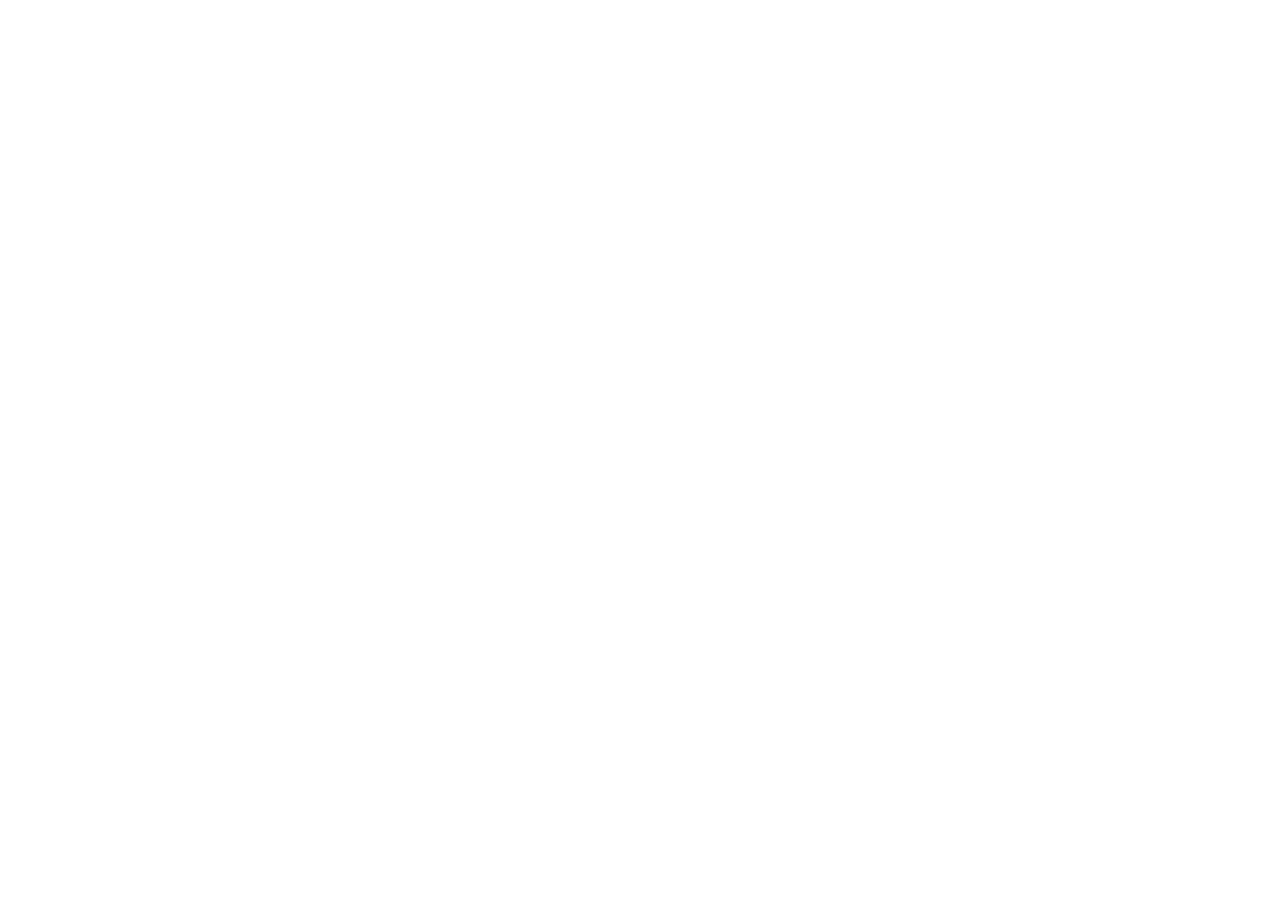
==== index.html @ 49b526a7 "clase 06" ====
<!DOCTYPE html>
<html lang="en">
<head>
    <meta charset="UTF-8">
    <meta http-equiv="X-UA-Compatible" content="IE=edge">
    <meta name="viewport" content="width=device-width, initial-scale=1.0">
    <title>Document</title>
</head>
<body>
    
</body>
</html>
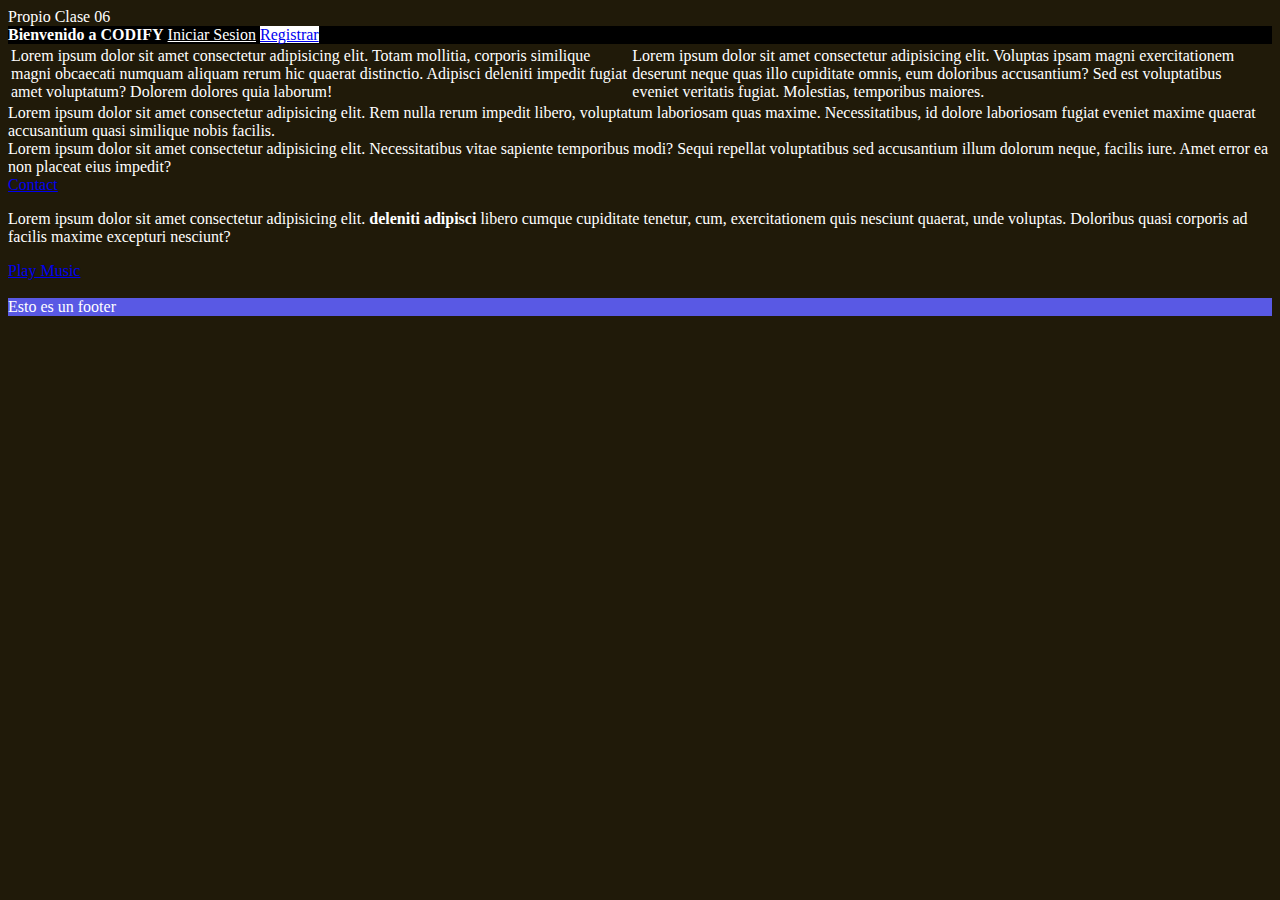
==== commit eeb7420e: "last changes" ====
--- a/index.html
+++ b/index.html
@@ -1,12 +1,49 @@
 <!DOCTYPE html>
 <html lang="en">
+
 <head>
     <meta charset="UTF-8">
     <meta http-equiv="X-UA-Compatible" content="IE=edge">
     <meta name="viewport" content="width=device-width, initial-scale=1.0">
-    <title>Document</title>
+    <link rel="stylesheet" href="css/style.css" <title>Propio Clase 06</title>
 </head>
+
 <body>
+    <header>
+        <b>Bienvenido a CODIFY</b>
+        <a id="login" href="https://www.google.com" target="_blank">Iniciar Sesion</a>
+        <a class="whitebg" href="pages/signup.html">Registrar</a>
+    </header>
+    <table>
+<tr>
+    <td>
+Lorem ipsum dolor sit amet consectetur adipisicing elit. Totam mollitia, corporis similique magni obcaecati numquam aliquam rerum hic quaerat distinctio. Adipisci deleniti impedit fugiat amet voluptatum? Dolorem dolores quia laborum!
+    </td>
     
+    <td>
+Lorem ipsum dolor sit amet consectetur adipisicing elit. Voluptas ipsam magni exercitationem deserunt neque quas illo cupiditate omnis, eum doloribus accusantium? Sed est voluptatibus eveniet veritatis fugiat. Molestias, temporibus maiores.
+    </td>
+</tr>
+
+    </table>
+    <aside>
+        Lorem ipsum dolor sit amet consectetur adipisicing elit. Rem nulla rerum impedit libero, voluptatum laboriosam quas maxime. Necessitatibus, id dolore laboriosam fugiat eveniet maxime quaerat accusantium quasi similique nobis facilis.
+    </aside>
+    <section>
+        Lorem ipsum dolor sit amet consectetur adipisicing elit. Necessitatibus vitae sapiente temporibus modi? Sequi repellat voluptatibus sed accusantium illum dolorum neque, facilis iure. Amet error ea non placeat eius impedit?
+    </section>
+    <a href="pages/components/contact.html">Contact</a>
+    <p>Lorem ipsum dolor sit amet consectetur adipisicing elit. <strong>deleniti adipisci</strong>
+        libero cumque cupiditate tenetur, cum, exercitationem quis nesciunt quaerat, unde voluptas.
+        Doloribus quasi corporis ad facilis maxime excepturi nesciunt?</p>
+
+    <a href="pages/components/player.html">Play Music</a>
+    <br>
+    <br>
+
+
+    <footer>Esto es un footer</footer>
+
 </body>
+
 </html>--- a/css/style.css
+++ b/css/style.css
@@ -0,0 +1,27 @@
+body {
+    background-color:rgb(32, 26, 9);
+    color: white;
+}
+
+footer{
+    background-color: rgb(89, 89, 228);
+}
+header{
+    background-color: black;
+    color: white;
+}
+#login {
+    color: white;
+}
+.whitebg{
+    background-color: white;
+}
+
+body > table > tbody > tr {
+background-color: rgb(32, 26, 9);
+color: white;
+}
+
+ul, h2{
+    color: white;
+}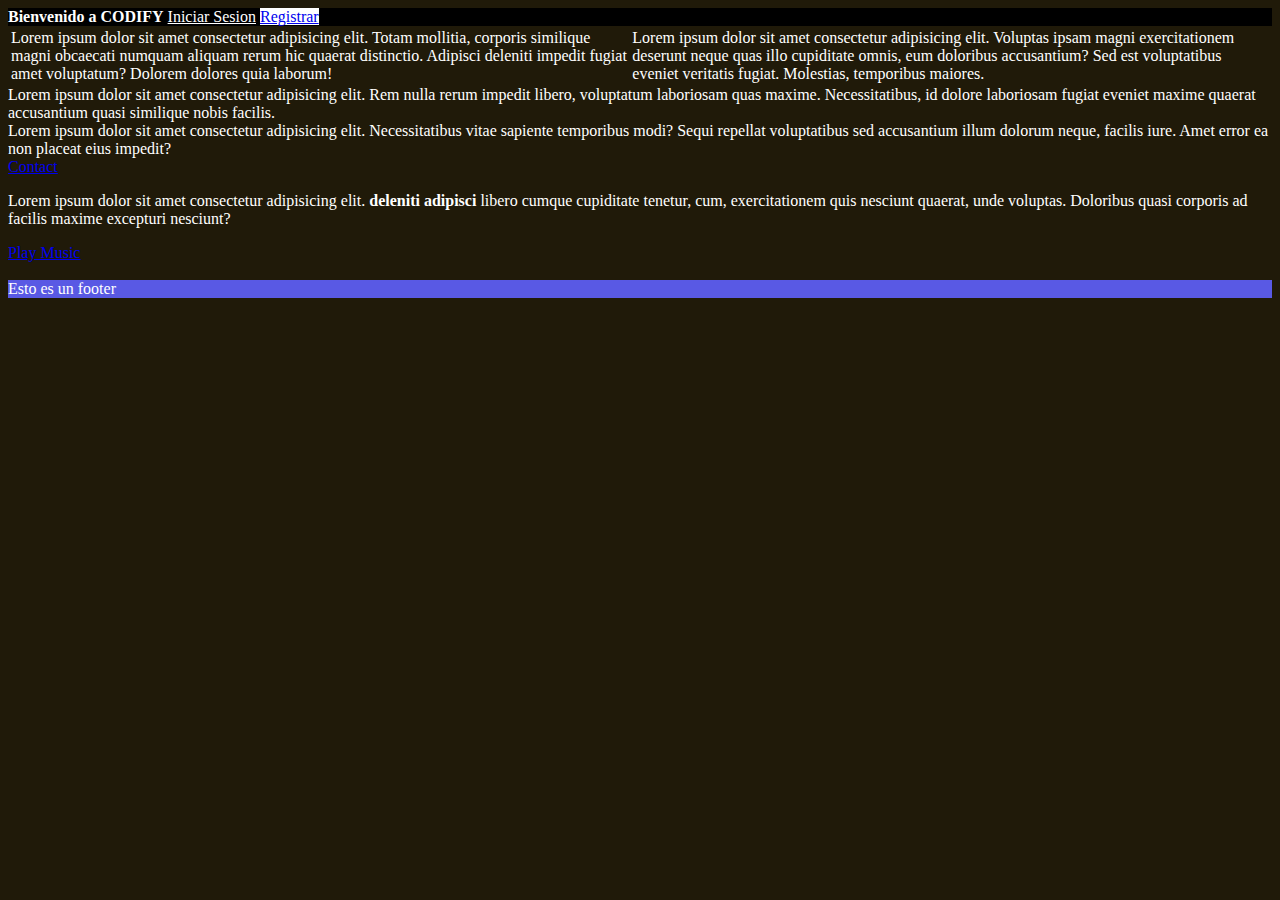
==== commit 20a71feb: "last commit" ====
--- a/index.html
+++ b/index.html
@@ -5,7 +5,8 @@
     <meta charset="UTF-8">
     <meta http-equiv="X-UA-Compatible" content="IE=edge">
     <meta name="viewport" content="width=device-width, initial-scale=1.0">
-    <link rel="stylesheet" href="css/style.css" <title>Propio Clase 06</title>
+    <link rel="stylesheet" href="css/style.css" >
+    <title>Propio Clase 06</title>
 </head>
 
 <body>
--- a/css/style.css
+++ b/css/style.css
@@ -10,6 +10,7 @@
     background-color: black;
     color: white;
 }
+
 #login {
     color: white;
 }
